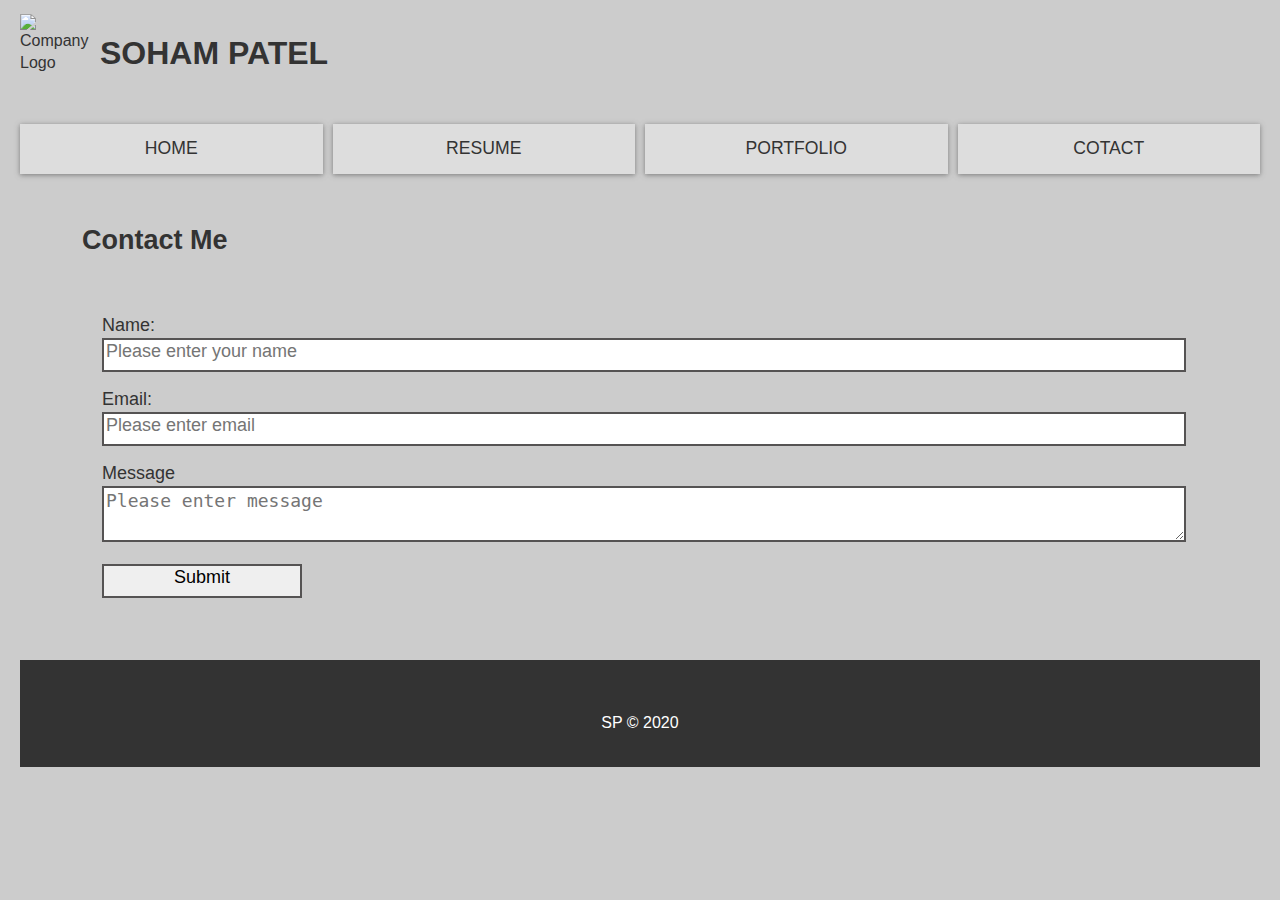
==== contact.html @ dcf44fd7 "12-corecction and formatting" ====
<!DOCTYPE html>
<html lang="en">

<head>
    <meta charset="UTF-8" />
    <meta name="viewport" content="width=device-width, initial-scale=1.0" />
    <meta http-equiv="x-UA-Compatible" content="ie=edge" />
    <meta name="description" content="Affortable and professional web design">
    <meta name="keywords" content="web design, affortable design, professional wesite design">
    <meta name="author" content="Soham Patel">
    <link rel="stylesheet" href="https://use.fontawesome.com/releases/v5.12.1/css/all.css"
        integrity="sha384-v8BU367qNbs/aIZIxuivaU55N5GPF89WBerHoGA4QTcbUjYiLQtKdrfXnqAcXyTv" crossorigin="anonymous">
    <link rel="stylesheet" href="style/style.css" />
    <link rel="stylesheet" href="style/style-contact.css" />

    <title>My Website</title>
</head>

<body>
<!-- Wrapper Class Starts -->
<div class="wrapper">
    <section class="head-1">
        <img src="./image/company-logo1.jpg" alt="Company Logo">
        <h1>SOHAM PATEL</h1>
    </section>

    <!-- Navigation -->
    <nav class="main-nav">
        <ul>
            <li><a href="index.html">Home</a></li>
            <li><a href="resume.html">Resume</a></li>
            <li><a href="portfolio.html">Portfolio</a></li>
            <li><a href="contact.html">Cotact</a></li>
        </ul>
    </nav>

    <!-- Contact Me - Container  -->
    <section class="container">
        <h2>Contact Me</h2>
    </section>
    <div class="container">
        <form class="my-form" method="POST">
            <div class="form-group">
                <label>Name: </label>
                <input type="text" name="name" placeholder="Please enter your name">
            </div>
            <div class="form-group">
                <label>Email: </label>
                <input type="email" name="email" placeholder="Please enter email">
            </div>
            <div class="form-group">
                <label>Message</label>
                <textarea name="message" placeholder="Please enter message"></textarea>
            </div>
            <input class="button" type="submit" value="Submit" name="submit">
        </form>
    </div>

    <!-- Footer and contact links-->
    <footer>
        <div class="flex-link">
            <a href="mailto:sohampatelk@yahoo.com" title="Email Me"><i class="fas fa-envelope-square fa-3x"></i></a>

            <a href="https://github.com/sohampatelk" title="Check my GitHub Profile"><i
                    class="fab fa-github-square fa-3x"></i></a>

            <a href="https://www.linkedin.com/in/sohampatelk" title="Linked In Prifile"><i
                    class="fab fa-linkedin  fa-3x"></i></a>

            <a href="./image/soham-resume.docx" title="Download resume from here" download><i
                    class="fas fa-file fa-3x"></i></a>
        </div>
        <p>SP &copy; 2020</p>
    </footer>
</div>
<!-- Wrapper Ends -->
</body>

</html>
---- style/style.css ----
/* index.html css file, general css formate of website. it includes first page with header , footer and body. */

html {
  box-sizing: border-box;
  font-family: Arial, Helvetica, sans-serif;
  color: #333;
}
body {
  background: #ccc;
  margin: 10px 20px;
  line-height: 1.4;
}
.btn {
  background-color: #333;
  color: #fff;
  padding: 0.6rem 1.3rem;
  text-decoration: none;
  border: 0;
}
img {
  max-width: 100%;
}

/* Wrapper class. */
.wrapper {
  display: grid;
  grid-gap: 10px;
  margin: 0;
}
.head-1{
  display: flex;
  align-items: center;
  flex-wrap: wrap;
  overflow: hidden;
}
.head-1 img{
  height: 80px;
  width: 80px;
}
.main-nav{
  position: sticky;
  top:0px;
}

/* Navigation  */
.main-nav ul {
  display: grid;
  grid-gap: 10px;
  padding: 0;
  list-style: none;
  grid-template-columns: 1fr 1fr 1fr 1fr;
}
.main-nav a {
  background: #ddd;
  display: block;
  text-decoration: none;
  padding: 0.8rem;
  text-align: center;
  color: #333;
  text-transform: uppercase;
  font-size: 1.1rem;
  box-shadow: 0 1px 5px rgba(104, 104, 104, 0.8);
}
.main-nav a:hover {
  background: #333;
  color: #fff;
}

/* Top Container */
.top-container {
  display: grid;
  grid-gap: 20px;
  grid-template-areas:
    "showcase showcase showcase"
    "showcase showcase showcase"
    
}

/* Showcase .which is grid items for Top container.*/
.showcase {
  grid-area: showcase;
  min-height: 400px;
  background: url(../image/showcase.jpg);
  background-size: cover;
  background-position: center;
  padding: 3rem;
  display: flex;
  flex-direction: column;
  align-items: start;
  justify-content: center;
  box-shadow: 0 1px 5px rgba(104, 104, 104, 0.8);
}
.showcase h1 {
  font-size: 4rem;
  margin-bottom: 0;
  color: #fff;
}
.showcase p {
  font-size: 1.3rem;
  margin-top: 0;
  color: #fff;
}


/* Info is second image in index.html page. whic is grid.*/
.info{
  color: #333;
  font-size: 26px;
  box-shadow: 0 1px 5px rgba(104, 104, 104, 0.8);
  background: url("../image/pic2-index.jpg");
  display: grid;
  grid-gap: 30px;
  grid-template-columns: 1fr;
  height: 750px;
  padding: 3rem;
  text-align: center;
  align-items: center;
}

/* Footer . it is common for all pages.*/
footer{
  margin-top: 2rem;
  background: #333;
  color: #fff;
  text-align: center;
  padding: 1rem;
}
.flex-link{
  display: flex;
  flex-wrap: wrap;
  justify-content: center;
  align-items: center;
}
.flex-link a{
  padding: 10px;
  color:  rgb(85, 83, 83);
  /* height: 100px; */
  
}
.flex-link a:hover{
  color: #fff;
}

/* media Query for less than 700px width*/
@media(max-width: 700px){
  .top-container{
    grid-template-areas: 
    "showcase showcase"
    "top-box-a top-box-b";
  }
  .showcase h1{
    font-size: 2.5rem;
  }
  .main-nav ul{
    grid-template-columns: 1fr;
  }
  .info{
    grid-template-columns: 1fr;
  }
  .info .btn{
    display: block;
    text-align: center;
    margin: auto;
  }
}

/* media Query for less than 500px width*/
@media(max-width: 500px){
  .top-container{
    grid-template-areas: 
    "showcase"
    "top-box-a"
    "top-box-b";
  }
}

/* media Query for less than 350px width*/
@media(max-width:350px){
  .wrapper{
    display: flex;
    flex-direction: column;
    overflow: hidden;
  }
  .head-1{
    justify-content: center;
  }
  .info{
    display: flex;
    flex-direction: column;
    font-size: 18px;
    color: white;
  }
}
---- style/style-contact.css ----
/* Contact page container design */
.container {
  box-sizing: border-box;
  width: 90%;
  font-size: 18px;
  margin: 0 auto;
  overflow: hidden;
  font-family: Arial, Helvetica, sans-serif;
}

/* Form Design */
.my-form {
  padding: 20px;
}
.my-form .form-group {
  padding-bottom: 15px;
}
.my-form label {
  display: block;
}
input, textarea {
  padding-bottom: 8px;
  font-size: 18px;
  width: 100%;
  border: 2px rgb(85, 83, 83) solid;
}
.button {
  width: 200px;
}

/* Media Quaries for contact form*/
@media (max-width: 500px) {
  .container {
    width: 100%;
    float: none;
  }
  .button {
    width: 100%;
  }
}
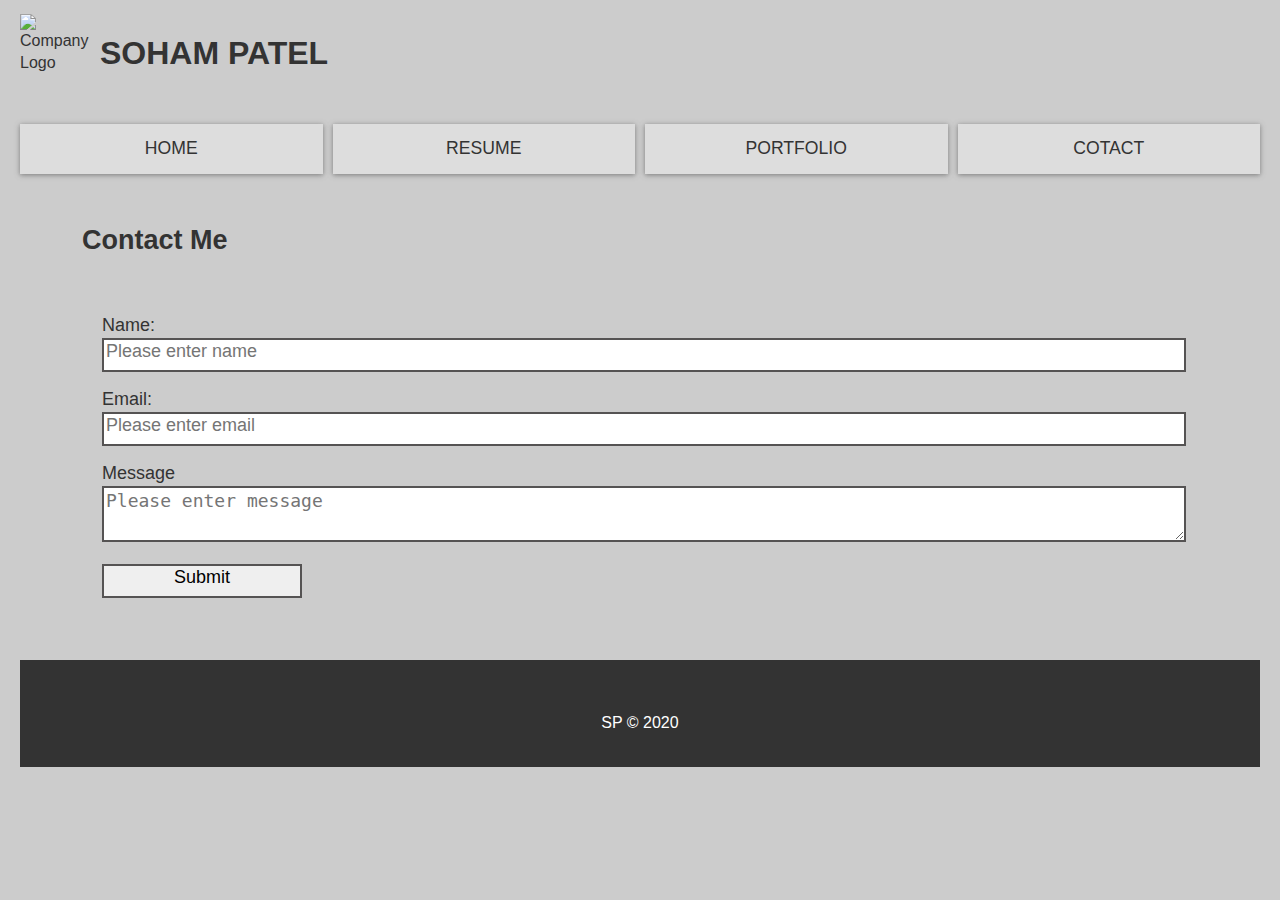
==== commit 92459bc1: "13-changes" ====
--- a/contact.html
+++ b/contact.html
@@ -42,7 +42,7 @@
         <form class="my-form" method="POST">
             <div class="form-group">
                 <label>Name: </label>
-                <input type="text" name="name" placeholder="Please enter your name">
+                <input type="text" name="name" placeholder="Please enter name">
             </div>
             <div class="form-group">
                 <label>Email: </label>
@@ -52,22 +52,22 @@
                 <label>Message</label>
                 <textarea name="message" placeholder="Please enter message"></textarea>
             </div>
-            <input class="button" type="submit" value="Submit" name="submit">
+            <input class="button" type="submit" value="Submit" name="submit" title="Click me to send info!" >
         </form>
     </div>
 
     <!-- Footer and contact links-->
     <footer>
         <div class="flex-link">
-            <a href="mailto:sohampatelk@yahoo.com" title="Email Me"><i class="fas fa-envelope-square fa-3x"></i></a>
+            <a href="mailto:sohampatelk@yahoo.com" title="Email Me!"><i class="fas fa-envelope-square fa-3x"></i></a>
 
-            <a href="https://github.com/sohampatelk" title="Check my GitHub Profile"><i
+            <a href="https://github.com/sohampatelk" title="Check my GitHub Profile!"><i
                     class="fab fa-github-square fa-3x"></i></a>
 
-            <a href="https://www.linkedin.com/in/sohampatelk" title="Linked In Prifile"><i
+            <a href="https://www.linkedin.com/in/sohampatelk" title="LinkedIn Profile!"><i
                     class="fab fa-linkedin  fa-3x"></i></a>
 
-            <a href="./image/soham-resume.docx" title="Download resume from here" download><i
+            <a href="./image/soham-resume.docx" title="Download resume from here!" download><i
                     class="fas fa-file fa-3x"></i></a>
         </div>
         <p>SP &copy; 2020</p>
